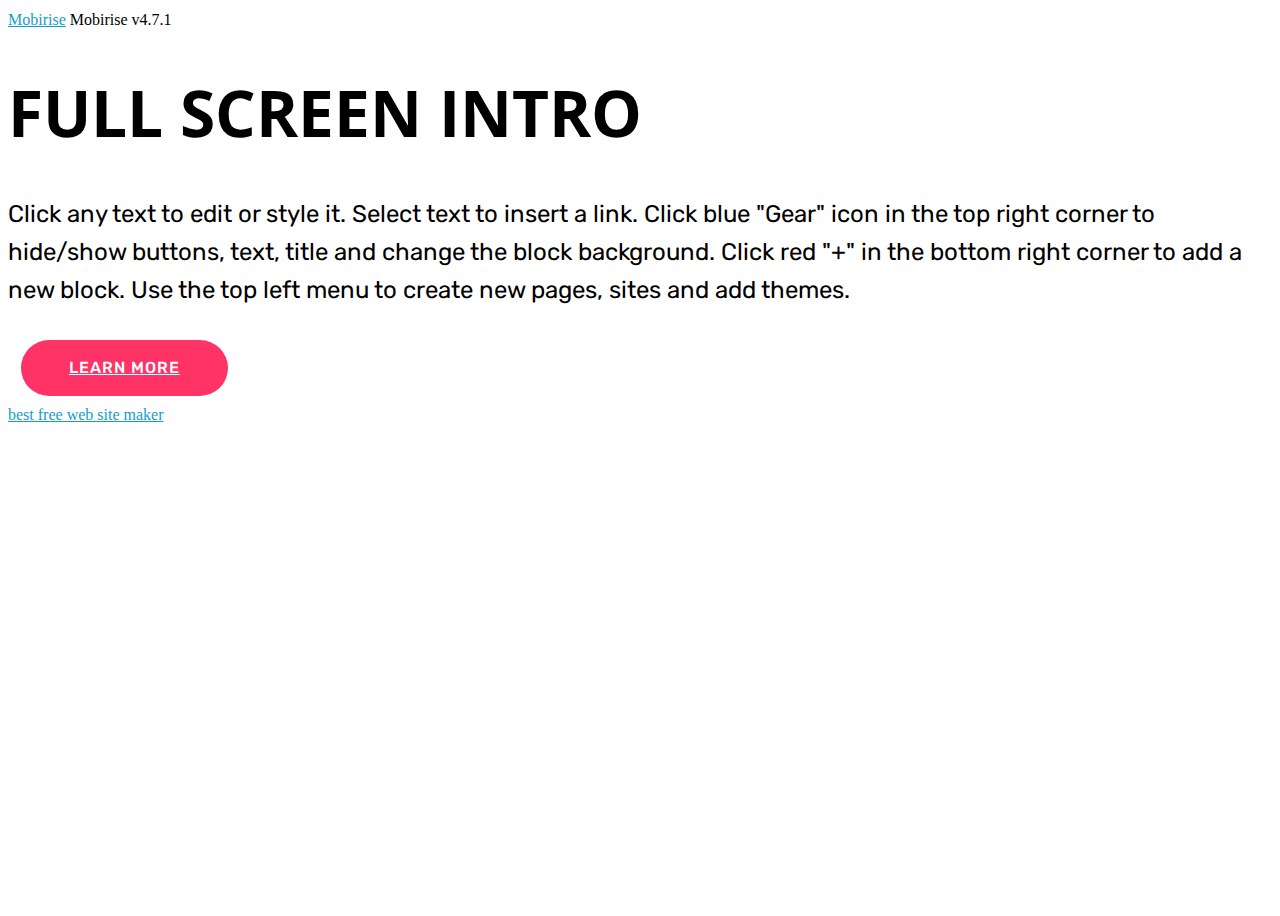
==== page1.html @ ababf657 "create github pages" ====
<!DOCTYPE html>
<html >
<head>
  <!-- Site made with Mobirise Website Builder v4.7.1, https://mobirise.com -->
  <meta charset="UTF-8">
  <meta http-equiv="X-UA-Compatible" content="IE=edge">
  <meta name="generator" content="Mobirise v4.7.1, mobirise.com">
  <meta name="viewport" content="width=device-width, initial-scale=1, minimum-scale=1">
  <link rel="shortcut icon" href="assets/images/logo4.png" type="image/x-icon">
  <meta name="description" content="Web Site Generator Description">
  <title>Page 1</title>
  <link rel="stylesheet" href="assets/web/assets/mobirise-icons/mobirise-icons.css">
  <link rel="stylesheet" href="assets/tether/tether.min.css">
  <link rel="stylesheet" href="assets/bootstrap/css/bootstrap.min.css">
  <link rel="stylesheet" href="assets/bootstrap/css/bootstrap-grid.min.css">
  <link rel="stylesheet" href="assets/bootstrap/css/bootstrap-reboot.min.css">
  <link rel="stylesheet" href="assets/theme/css/style.css">
  <link rel="stylesheet" href="assets/mobirise/css/mbr-additional.css" type="text/css">
  
  
  
</head>
<body>
  <section class="cid-qQhglkhjW6 mbr-fullscreen mbr-parallax-background" id="header2-2">

    

    

    <div class="container align-center">
        <div class="row justify-content-md-center">
            <div class="mbr-white col-md-10">
                <h1 class="mbr-section-title mbr-bold pb-3 mbr-fonts-style display-1">
                    FULL SCREEN INTRO
                </h1>
                
                <p class="mbr-text pb-3 mbr-fonts-style display-5">
                    Click any text to edit or style it. Select text to insert a link. Click blue "Gear" icon in the top right corner to hide/show buttons, text, title and change the block background. Click red "+" in the bottom right corner to add a new block. Use the top left menu to create new pages, sites and add themes.
                </p>
                <div class="mbr-section-btn">
                    <a class="btn btn-md btn-secondary display-4" href="https://mobirise.com">LEARN MORE</a>
                    <a class="btn btn-md btn-white-outline display-4" href="https://mobirise.com">LIVE DEMO</a>
                </div>
            </div>
        </div>
    </div>
    <div class="mbr-arrow hidden-sm-down" aria-hidden="true">
        <a href="#next">
            <i class="mbri-down mbr-iconfont"></i>
        </a>
    </div>
</section>


  <section class="engine"><a href="https://mobirise.ws/c">best free web site maker</a></section><script src="assets/web/assets/jquery/jquery.min.js"></script>
  <script src="assets/popper/popper.min.js"></script>
  <script src="assets/tether/tether.min.js"></script>
  <script src="assets/bootstrap/js/bootstrap.min.js"></script>
  <script src="assets/smoothscroll/smooth-scroll.js"></script>
  <script src="assets/parallax/jarallax.min.js"></script>
  <script src="assets/theme/js/script.js"></script>
  
  
</body>
</html>
---- assets/mobirise/css/mbr-additional.css ----
@import url(https://fonts.googleapis.com/css?family=Open+Sans+Condensed:300,300i,700);
@import url(https://fonts.googleapis.com/css?family=Rubik:300,300i,400,400i,500,500i,700,700i,900,900i);
@import url(https://fonts.googleapis.com/css?family=Montserrat:100,100i,200,200i,300,300i,400,400i,500,500i,600,600i,700,700i,800,800i,900,900i);





body {
  font-style: normal;
  line-height: 1.5;
}
.mbr-section-title {
  font-style: normal;
  line-height: 1.2;
}
.mbr-section-subtitle {
  line-height: 1.3;
}
.mbr-text {
  font-style: normal;
  line-height: 1.6;
}
.display-1 {
  font-family: 'Open Sans Condensed', sans-serif;
  font-size: 4rem;
}
.display-1 > .mbr-iconfont {
  font-size: 6.4rem;
}
.display-2 {
  font-family: 'Rubik', sans-serif;
  font-size: 3rem;
}
.display-2 > .mbr-iconfont {
  font-size: 4.8rem;
}
.display-4 {
  font-family: 'Rubik', sans-serif;
  font-size: 1rem;
}
.display-4 > .mbr-iconfont {
  font-size: 1.6rem;
}
.display-5 {
  font-family: 'Rubik', sans-serif;
  font-size: 1.5rem;
}
.display-5 > .mbr-iconfont {
  font-size: 2.4rem;
}
.display-7 {
  font-family: 'Montserrat', sans-serif;
  font-size: 1rem;
}
.display-7 > .mbr-iconfont {
  font-size: 1.6rem;
}
/* ---- Fluid typography for mobile devices ---- */
/* 1.4 - font scale ratio ( bootstrap == 1.42857 ) */
/* 100vw - current viewport width */
/* (48 - 20)  48 == 48rem == 768px, 20 == 20rem == 320px(minimal supported viewport) */
/* 0.65 - min scale variable, may vary */
@media (max-width: 768px) {
  .display-1 {
    font-size: 3.2rem;
    font-size: calc( 2.05rem + (4 - 2.05) * ((100vw - 20rem) / (48 - 20)));
    line-height: calc( 1.4 * (2.05rem + (4 - 2.05) * ((100vw - 20rem) / (48 - 20))));
  }
  .display-2 {
    font-size: 2.4rem;
    font-size: calc( 1.7rem + (3 - 1.7) * ((100vw - 20rem) / (48 - 20)));
    line-height: calc( 1.4 * (1.7rem + (3 - 1.7) * ((100vw - 20rem) / (48 - 20))));
  }
  .display-4 {
    font-size: 0.8rem;
    font-size: calc( 1rem + (1 - 1) * ((100vw - 20rem) / (48 - 20)));
    line-height: calc( 1.4 * (1rem + (1 - 1) * ((100vw - 20rem) / (48 - 20))));
  }
  .display-5 {
    font-size: 1.2rem;
    font-size: calc( 1.175rem + (1.5 - 1.175) * ((100vw - 20rem) / (48 - 20)));
    line-height: calc( 1.4 * (1.175rem + (1.5 - 1.175) * ((100vw - 20rem) / (48 - 20))));
  }
}
/* Buttons */
.btn {
  font-weight: 500;
  border-width: 2px;
  font-style: normal;
  letter-spacing: 1px;
  margin: .4rem .8rem;
  white-space: normal;
  -webkit-transition: all 0.3s ease-in-out;
  -moz-transition: all 0.3s ease-in-out;
  transition: all 0.3s ease-in-out;
  padding: 1rem 3rem;
  border-radius: 3px;
  display: inline-flex;
  align-items: center;
  justify-content: center;
  word-break: break-word;
}
.btn-sm {
  font-weight: 500;
  letter-spacing: 1px;
  -webkit-transition: all 0.3s ease-in-out;
  -moz-transition: all 0.3s ease-in-out;
  transition: all 0.3s ease-in-out;
  padding: 0.6rem 1.5rem;
  border-radius: 3px;
}
.btn-md {
  font-weight: 500;
  letter-spacing: 1px;
  margin: .4rem .8rem !important;
  -webkit-transition: all 0.3s ease-in-out;
  -moz-transition: all 0.3s ease-in-out;
  transition: all 0.3s ease-in-out;
  padding: 1rem 3rem;
  border-radius: 3px;
}
.btn-lg {
  font-weight: 500;
  letter-spacing: 1px;
  margin: .4rem .8rem !important;
  -webkit-transition: all 0.3s ease-in-out;
  -moz-transition: all 0.3s ease-in-out;
  transition: all 0.3s ease-in-out;
  padding: 1.2rem 3.2rem;
  border-radius: 3px;
}
.bg-primary {
  background-color: #149dcc !important;
}
.bg-success {
  background-color: #f7ed4a !important;
}
.bg-info {
  background-color: #82786e !important;
}
.bg-warning {
  background-color: #879a9f !important;
}
.bg-danger {
  background-color: #b1a374 !important;
}
.btn-primary,
.btn-primary:active {
  background-color: #149dcc !important;
  border-color: #149dcc !important;
  color: #ffffff !important;
}
.btn-primary:hover,
.btn-primary:focus,
.btn-primary.focus,
.btn-primary.active {
  color: #ffffff !important;
  background-color: #0d6786 !important;
  border-color: #0d6786 !important;
}
.btn-primary.disabled,
.btn-primary:disabled {
  color: #ffffff !important;
  background-color: #0d6786 !important;
  border-color: #0d6786 !important;
}
.btn-secondary,
.btn-secondary:active {
  background-color: #ff3366 !important;
  border-color: #ff3366 !important;
  color: #ffffff !important;
}
.btn-secondary:hover,
.btn-secondary:focus,
.btn-secondary.focus,
.btn-secondary.active {
  color: #ffffff !important;
  background-color: #e50039 !important;
  border-color: #e50039 !important;
}
.btn-secondary.disabled,
.btn-secondary:disabled {
  color: #ffffff !important;
  background-color: #e50039 !important;
  border-color: #e50039 !important;
}
.btn-info,
.btn-info:active {
  background-color: #82786e !important;
  border-color: #82786e !important;
  color: #ffffff !important;
}
.btn-info:hover,
.btn-info:focus,
.btn-info.focus,
.btn-info.active {
  color: #ffffff !important;
  background-color: #59524b !important;
  border-color: #59524b !important;
}
.btn-info.disabled,
.btn-info:disabled {
  color: #ffffff !important;
  background-color: #59524b !important;
  border-color: #59524b !important;
}
.btn-success,
.btn-success:active {
  background-color: #f7ed4a !important;
  border-color: #f7ed4a !important;
  color: #3f3c03 !important;
}
.btn-success:hover,
.btn-success:focus,
.btn-success.focus,
.btn-success.active {
  color: #3f3c03 !important;
  background-color: #eadd0a !important;
  border-color: #eadd0a !important;
}
.btn-success.disabled,
.btn-success:disabled {
  color: #3f3c03 !important;
  background-color: #eadd0a !important;
  border-color: #eadd0a !important;
}
.btn-warning,
.btn-warning:active {
  background-color: #879a9f !important;
  border-color: #879a9f !important;
  color: #ffffff !important;
}
.btn-warning:hover,
.btn-warning:focus,
.btn-warning.focus,
.btn-warning.active {
  color: #ffffff !important;
  background-color: #617479 !important;
  border-color: #617479 !important;
}
.btn-warning.disabled,
.btn-warning:disabled {
  color: #ffffff !important;
  background-color: #617479 !important;
  border-color: #617479 !important;
}
.btn-danger,
.btn-danger:active {
  background-color: #b1a374 !important;
  border-color: #b1a374 !important;
  color: #ffffff !important;
}
.btn-danger:hover,
.btn-danger:focus,
.btn-danger.focus,
.btn-danger.active {
  color: #ffffff !important;
  background-color: #8b7d4e !important;
  border-color: #8b7d4e !important;
}
.btn-danger.disabled,
.btn-danger:disabled {
  color: #ffffff !important;
  background-color: #8b7d4e !important;
  border-color: #8b7d4e !important;
}
.btn-white {
  color: #333333 !important;
}
.btn-white,
.btn-white:active {
  background-color: #ffffff !important;
  border-color: #ffffff !important;
  color: #808080 !important;
}
.btn-white:hover,
.btn-white:focus,
.btn-white.focus,
.btn-white.active {
  color: #808080 !important;
  background-color: #d9d9d9 !important;
  border-color: #d9d9d9 !important;
}
.btn-white.disabled,
.btn-white:disabled {
  color: #808080 !important;
  background-color: #d9d9d9 !important;
  border-color: #d9d9d9 !important;
}
.btn-black,
.btn-black:active {
  background-color: #333333 !important;
  border-color: #333333 !important;
  color: #ffffff !important;
}
.btn-black:hover,
.btn-black:focus,
.btn-black.focus,
.btn-black.active {
  color: #ffffff !important;
  background-color: #0d0d0d !important;
  border-color: #0d0d0d !important;
}
.btn-black.disabled,
.btn-black:disabled {
  color: #ffffff !important;
  background-color: #0d0d0d !important;
  border-color: #0d0d0d !important;
}
.btn-primary-outline,
.btn-primary-outline:active {
  background: none;
  border-color: #0b566f;
  color: #0b566f;
}
.btn-primary-outline:hover,
.btn-primary-outline:focus,
.btn-primary-outline.focus,
.btn-primary-outline.active {
  color: #ffffff;
  background-color: #149dcc;
  border-color: #149dcc;
}
.btn-primary-outline.disabled,
.btn-primary-outline:disabled {
  color: #ffffff !important;
  background-color: #149dcc !important;
  border-color: #149dcc !important;
}
.btn-secondary-outline,
.btn-secondary-outline:active {
  background: none;
  border-color: #cc0033;
  color: #cc0033;
}
.btn-secondary-outline:hover,
.btn-secondary-outline:focus,
.btn-secondary-outline.focus,
.btn-secondary-outline.active {
  color: #ffffff;
  background-color: #ff3366;
  border-color: #ff3366;
}
.btn-secondary-outline.disabled,
.btn-secondary-outline:disabled {
  color: #ffffff !important;
  background-color: #ff3366 !important;
  border-color: #ff3366 !important;
}
.btn-info-outline,
.btn-info-outline:active {
  background: none;
  border-color: #4b453f;
  color: #4b453f;
}
.btn-info-outline:hover,
.btn-info-outline:focus,
.btn-info-outline.focus,
.btn-info-outline.active {
  color: #ffffff;
  background-color: #82786e;
  border-color: #82786e;
}
.btn-info-outline.disabled,
.btn-info-outline:disabled {
  color: #ffffff !important;
  background-color: #82786e !important;
  border-color: #82786e !important;
}
.btn-success-outline,
.btn-success-outline:active {
  background: none;
  border-color: #d2c609;
  color: #d2c609;
}
.btn-success-outline:hover,
.btn-success-outline:focus,
.btn-success-outline.focus,
.btn-success-outline.active {
  color: #3f3c03;
  background-color: #f7ed4a;
  border-color: #f7ed4a;
}
.btn-success-outline.disabled,
.btn-success-outline:disabled {
  color: #3f3c03 !important;
  background-color: #f7ed4a !important;
  border-color: #f7ed4a !important;
}
.btn-warning-outline,
.btn-warning-outline:active {
  background: none;
  border-color: #55666b;
  color: #55666b;
}
.btn-warning-outline:hover,
.btn-warning-outline:focus,
.btn-warning-outline.focus,
.btn-warning-outline.active {
  color: #ffffff;
  background-color: #879a9f;
  border-color: #879a9f;
}
.btn-warning-outline.disabled,
.btn-warning-outline:disabled {
  color: #ffffff !important;
  background-color: #879a9f !important;
  border-color: #879a9f !important;
}
.btn-danger-outline,
.btn-danger-outline:active {
  background: none;
  border-color: #7a6e45;
  color: #7a6e45;
}
.btn-danger-outline:hover,
.btn-danger-outline:focus,
.btn-danger-outline.focus,
.btn-danger-outline.active {
  color: #ffffff;
  background-color: #b1a374;
  border-color: #b1a374;
}
.btn-danger-outline.disabled,
.btn-danger-outline:disabled {
  color: #ffffff !important;
  background-color: #b1a374 !important;
  border-color: #b1a374 !important;
}
.btn-black-outline,
.btn-black-outline:active {
  background: none;
  border-color: #000000;
  color: #000000;
}
.btn-black-outline:hover,
.btn-black-outline:focus,
.btn-black-outline.focus,
.btn-black-outline.active {
  color: #ffffff;
  background-color: #333333;
  border-color: #333333;
}
.btn-black-outline.disabled,
.btn-black-outline:disabled {
  color: #ffffff !important;
  background-color: #333333 !important;
  border-color: #333333 !important;
}
.btn-white-outline,
.btn-white-outline:active,
.btn-white-outline.active {
  background: none;
  border-color: #ffffff;
  color: #ffffff;
}
.btn-white-outline:hover,
.btn-white-outline:focus,
.btn-white-outline.focus {
  color: #333333;
  background-color: #ffffff;
  border-color: #ffffff;
}
.text-primary {
  color: #149dcc !important;
}
.text-secondary {
  color: #ff3366 !important;
}
.text-success {
  color: #f7ed4a !important;
}
.text-info {
  color: #82786e !important;
}
.text-warning {
  color: #879a9f !important;
}
.text-danger {
  color: #b1a374 !important;
}
.text-white {
  color: #ffffff !important;
}
.text-black {
  color: #000000 !important;
}
a.text-primary:hover,
a.text-primary:focus {
  color: #0b566f !important;
}
a.text-secondary:hover,
a.text-secondary:focus {
  color: #cc0033 !important;
}
a.text-success:hover,
a.text-success:focus {
  color: #d2c609 !important;
}
a.text-info:hover,
a.text-info:focus {
  color: #4b453f !important;
}
a.text-warning:hover,
a.text-warning:focus {
  color: #55666b !important;
}
a.text-danger:hover,
a.text-danger:focus {
  color: #7a6e45 !important;
}
a.text-white:hover,
a.text-white:focus {
  color: #b3b3b3 !important;
}
a.text-black:hover,
a.text-black:focus {
  color: #4d4d4d !important;
}
.alert-success {
  background-color: #70c770;
}
.alert-info {
  background-color: #82786e;
}
.alert-warning {
  background-color: #879a9f;
}
.alert-danger {
  background-color: #b1a374;
}
.mbr-section-btn a.btn:not(.btn-form) {
  border-radius: 100px;
}
.mbr-section-btn a.btn:not(.btn-form):hover,
.mbr-section-btn a.btn:not(.btn-form):focus {
  box-shadow: none !important;
}
.mbr-section-btn a.btn:not(.btn-form):hover,
.mbr-section-btn a.btn:not(.btn-form):focus {
  box-shadow: 0 10px 40px 0 rgba(0, 0, 0, 0.2) !important;
  -webkit-box-shadow: 0 10px 40px 0 rgba(0, 0, 0, 0.2) !important;
}
.mbr-gallery-filter li a {
  border-radius: 100px !important;
}
.mbr-gallery-filter li.active .btn {
  background-color: #149dcc;
  border-color: #149dcc;
  color: #ffffff;
}
.mbr-gallery-filter li.active .btn:focus {
  box-shadow: none;
}
.nav-tabs .nav-link {
  border-radius: 100px !important;
}
.btn-form {
  border-radius: 0;
}
.btn-form:hover {
  cursor: pointer;
}
a,
a:hover {
  color: #149dcc;
}
.mbr-plan-header.bg-primary .mbr-plan-subtitle,
.mbr-plan-header.bg-primary .mbr-plan-price-desc {
  color: #b4e6f8;
}
.mbr-plan-header.bg-success .mbr-plan-subtitle,
.mbr-plan-header.bg-success .mbr-plan-price-desc {
  color: #ffffff;
}
.mbr-plan-header.bg-info .mbr-plan-subtitle,
.mbr-plan-header.bg-info .mbr-plan-price-desc {
  color: #beb8b2;
}
.mbr-plan-header.bg-warning .mbr-plan-subtitle,
.mbr-plan-header.bg-warning .mbr-plan-price-desc {
  color: #ced6d8;
}
.mbr-plan-header.bg-danger .mbr-plan-subtitle,
.mbr-plan-header.bg-danger .mbr-plan-price-desc {
  color: #dfd9c6;
}
/* Scroll to top button*/
.scrollToTop_wraper {
  display: none;
}
#scrollToTop a i:before {
  content: '';
  position: absolute;
  height: 40%;
  top: 25%;
  background: #fff;
  width: 2px;
  left: calc(50% - 1px);
}
#scrollToTop a i:after {
  content: '';
  position: absolute;
  display: block;
  border-top: 2px solid #fff;
  border-right: 2px solid #fff;
  width: 40%;
  height: 40%;
  left: 30%;
  bottom: 30%;
  transform: rotate(135deg);
}
/* Others*/
.note-check a[data-value=Rubik] {
  font-style: normal;
}
.mbr-arrow a {
  color: #ffffff;
}
@media (max-width: 767px) {
  .mbr-arrow {
    display: none;
  }
}
.form-control-label {
  position: relative;
  cursor: pointer;
  margin-bottom: .357em;
  padding: 0;
}
.alert {
  color: #ffffff;
  border-radius: 0;
  border: 0;
  font-size: .875rem;
  line-height: 1.5;
  margin-bottom: 1.875rem;
  padding: 1.25rem;
  position: relative;
}
.alert.alert-form::after {
  background-color: inherit;
  bottom: -7px;
  content: "";
  display: block;
  height: 14px;
  left: 50%;
  margin-left: -7px;
  position: absolute;
  transform: rotate(45deg);
  width: 14px;
}
.form-control {
  background-color: #f5f5f5;
  box-shadow: none;
  color: #565656;
  font-family: 'Montserrat', sans-serif;
  font-size: 1rem;
  line-height: 1.43;
  min-height: 3.5em;
  padding: 1.07em .5em;
}
.form-control > .mbr-iconfont {
  font-size: 1.6rem;
}
.form-control,
.form-control:focus {
  border: 1px solid #e8e8e8;
}
.form-active .form-control:invalid {
  border-color: red;
}
.mbr-overlay {
  background-color: #000;
  bottom: 0;
  left: 0;
  opacity: .5;
  position: absolute;
  right: 0;
  top: 0;
  z-index: 0;
}
blockquote {
  font-style: italic;
  padding: 10px 0 10px 20px;
  font-size: 1.09rem;
  position: relative;
  border-color: #149dcc;
  border-width: 3px;
}
ul,
ol,
pre,
blockquote {
  margin-bottom: 2.3125rem;
}
pre {
  background: #f4f4f4;
  padding: 10px 24px;
  white-space: pre-wrap;
}
.inactive {
  -webkit-user-select: none;
  -moz-user-select: none;
  -ms-user-select: none;
  user-select: none;
  pointer-events: none;
  -webkit-user-drag: none;
  user-drag: none;
}
.mbr-section__comments .row {
  justify-content: center;
}
/* Forms */
.mbr-form .btn {
  margin: .4rem 0;
}
.mbr-form .input-group-btn a.btn {
  border-radius: 100px !important;
}
.mbr-form .input-group-btn a.btn:hover {
  box-shadow: 0 10px 40px 0 rgba(0, 0, 0, 0.2);
}
.mbr-form .input-group-btn button[type="submit"] {
  border-radius: 100px !important;
  padding: 1rem 3rem;
}
.mbr-form .input-group-btn button[type="submit"]:hover {
  box-shadow: 0 10px 40px 0 rgba(0, 0, 0, 0.2);
}
.form2 .form-control {
  border-top-left-radius: 100px;
  border-bottom-left-radius: 100px;
}
.form2 .input-group-btn a.btn {
  border-top-left-radius: 0 !important;
  border-bottom-left-radius: 0 !important;
}
.form2 .input-group-btn button[type="submit"] {
  border-top-left-radius: 0 !important;
  border-bottom-left-radius: 0 !important;
}
.form3 input[type="email"] {
  border-radius: 100px !important;
}
@media (max-width: 349px) {
  .form2 input[type="email"] {
    border-radius: 100px !important;
  }
  .form2 .input-group-btn a.btn {
    border-radius: 100px !important;
  }
  .form2 .input-group-btn button[type="submit"] {
    border-radius: 100px !important;
  }
}
@media (max-width: 767px) {
  .btn {
    font-size: .75rem !important;
  }
  .btn .mbr-iconfont {
    font-size: 1rem !important;
  }
}
/* Social block */
.btn-social {
  font-size: 20px;
  border-radius: 50%;
  padding: 0;
  width: 44px;
  height: 44px;
  line-height: 44px;
  text-align: center;
  position: relative;
  border: 2px solid #c0a375;
  border-color: #149dcc;
  color: #232323;
  cursor: pointer;
}
.btn-social i {
  top: 0;
  line-height: 44px;
  width: 44px;
}
.btn-social:hover {
  color: #fff;
  background: #149dcc;
}
.btn-social + .btn {
  margin-left: .1rem;
}
/* Footer */
.mbr-footer-content li::before,
.mbr-footer .mbr-contacts li::before {
  background: #149dcc;
}
.mbr-footer-content li a:hover,
.mbr-footer .mbr-contacts li a:hover {
  color: #149dcc;
}
.footer3 input[type="email"],
.footer4 input[type="email"] {
  border-radius: 100px !important;
}
.footer3 .input-group-btn a.btn,
.footer4 .input-group-btn a.btn {
  border-radius: 100px !important;
}
.footer3 .input-group-btn button[type="submit"],
.footer4 .input-group-btn button[type="submit"] {
  border-radius: 100px !important;
}
/* Headers*/
.header13 .form-inline input[type="email"],
.header14 .form-inline input[type="email"] {
  border-radius: 100px;
}
.header13 .form-inline input[type="text"],
.header14 .form-inline input[type="text"] {
  border-radius: 100px;
}
.header13 .form-inline input[type="tel"],
.header14 .form-inline input[type="tel"] {
  border-radius: 100px;
}
.header13 .form-inline a.btn,
.header14 .form-inline a.btn {
  border-radius: 100px;
}
.header13 .form-inline button,
.header14 .form-inline button {
  border-radius: 100px !important;
}
.offset-1 {
  margin-left: 8.33333%;
}
.offset-2 {
  margin-left: 16.66667%;
}
.offset-3 {
  margin-left: 25%;
}
.offset-4 {
  margin-left: 33.33333%;
}
.offset-5 {
  margin-left: 41.66667%;
}
.offset-6 {
  margin-left: 50%;
}
.offset-7 {
  margin-left: 58.33333%;
}
.offset-8 {
  margin-left: 66.66667%;
}
.offset-9 {
  margin-left: 75%;
}
.offset-10 {
  margin-left: 83.33333%;
}
.offset-11 {
  margin-left: 91.66667%;
}
@media (min-width: 576px) {
  .offset-sm-0 {
    margin-left: 0%;
  }
  .offset-sm-1 {
    margin-left: 8.33333%;
  }
  .offset-sm-2 {
    margin-left: 16.66667%;
  }
  .offset-sm-3 {
    margin-left: 25%;
  }
  .offset-sm-4 {
    margin-left: 33.33333%;
  }
  .offset-sm-5 {
    margin-left: 41.66667%;
  }
  .offset-sm-6 {
    margin-left: 50%;
  }
  .offset-sm-7 {
    margin-left: 58.33333%;
  }
  .offset-sm-8 {
    margin-left: 66.66667%;
  }
  .offset-sm-9 {
    margin-left: 75%;
  }
  .offset-sm-10 {
    margin-left: 83.33333%;
  }
  .offset-sm-11 {
    margin-left: 91.66667%;
  }
}
@media (min-width: 768px) {
  .offset-md-0 {
    margin-left: 0%;
  }
  .offset-md-1 {
    margin-left: 8.33333%;
  }
  .offset-md-2 {
    margin-left: 16.66667%;
  }
  .offset-md-3 {
    margin-left: 25%;
  }
  .offset-md-4 {
    margin-left: 33.33333%;
  }
  .offset-md-5 {
    margin-left: 41.66667%;
  }
  .offset-md-6 {
    margin-left: 50%;
  }
  .offset-md-7 {
    margin-left: 58.33333%;
  }
  .offset-md-8 {
    margin-left: 66.66667%;
  }
  .offset-md-9 {
    margin-left: 75%;
  }
  .offset-md-10 {
    margin-left: 83.33333%;
  }
  .offset-md-11 {
    margin-left: 91.66667%;
  }
}
@media (min-width: 992px) {
  .offset-lg-0 {
    margin-left: 0%;
  }
  .offset-lg-1 {
    margin-left: 8.33333%;
  }
  .offset-lg-2 {
    margin-left: 16.66667%;
  }
  .offset-lg-3 {
    margin-left: 25%;
  }
  .offset-lg-4 {
    margin-left: 33.33333%;
  }
  .offset-lg-5 {
    margin-left: 41.66667%;
  }
  .offset-lg-6 {
    margin-left: 50%;
  }
  .offset-lg-7 {
    margin-left: 58.33333%;
  }
  .offset-lg-8 {
    margin-left: 66.66667%;
  }
  .offset-lg-9 {
    margin-left: 75%;
  }
  .offset-lg-10 {
    margin-left: 83.33333%;
  }
  .offset-lg-11 {
    margin-left: 91.66667%;
  }
}
@media (min-width: 1200px) {
  .offset-xl-0 {
    margin-left: 0%;
  }
  .offset-xl-1 {
    margin-left: 8.33333%;
  }
  .offset-xl-2 {
    margin-left: 16.66667%;
  }
  .offset-xl-3 {
    margin-left: 25%;
  }
  .offset-xl-4 {
    margin-left: 33.33333%;
  }
  .offset-xl-5 {
    margin-left: 41.66667%;
  }
  .offset-xl-6 {
    margin-left: 50%;
  }
  .offset-xl-7 {
    margin-left: 58.33333%;
  }
  .offset-xl-8 {
    margin-left: 66.66667%;
  }
  .offset-xl-9 {
    margin-left: 75%;
  }
  .offset-xl-10 {
    margin-left: 83.33333%;
  }
  .offset-xl-11 {
    margin-left: 91.66667%;
  }
}
.navbar-toggler {
  -webkit-align-self: flex-start;
  -ms-flex-item-align: start;
  align-self: flex-start;
  padding: 0.25rem 0.75rem;
  font-size: 1.25rem;
  line-height: 1;
  background: transparent;
  border: 1px solid transparent;
  -webkit-border-radius: 0.25rem;
  border-radius: 0.25rem;
}
.navbar-toggler:focus,
.navbar-toggler:hover {
  text-decoration: none;
}
.navbar-toggler-icon {
  display: inline-block;
  width: 1.5em;
  height: 1.5em;
  vertical-align: middle;
  content: "";
  background: no-repeat center center;
  -webkit-background-size: 100% 100%;
  -o-background-size: 100% 100%;
  background-size: 100% 100%;
}
.navbar-toggler-left {
  position: absolute;
  left: 1rem;
}
.navbar-toggler-right {
  position: absolute;
  right: 1rem;
}
@media (max-width: 575px) {
  .navbar-toggleable .navbar-nav .dropdown-menu {
    position: static;
    float: none;
  }
  .navbar-toggleable > .container {
    padding-right: 0;
    padding-left: 0;
  }
}
@media (min-width: 576px) {
  .navbar-toggleable {
    -webkit-box-orient: horizontal;
    -webkit-box-direction: normal;
    -webkit-flex-direction: row;
    -ms-flex-direction: row;
    flex-direction: row;
    -webkit-flex-wrap: nowrap;
    -ms-flex-wrap: nowrap;
    flex-wrap: nowrap;
    -webkit-box-align: center;
    -webkit-align-items: center;
    -ms-flex-align: center;
    align-items: center;
  }
  .navbar-toggleable .navbar-nav {
    -webkit-box-orient: horizontal;
    -webkit-box-direction: normal;
    -webkit-flex-direction: row;
    -ms-flex-direction: row;
    flex-direction: row;
  }
  .navbar-toggleable .navbar-nav .nav-link {
    padding-right: .5rem;
    padding-left: .5rem;
  }
  .navbar-toggleable > .container {
    display: -webkit-box;
    display: -webkit-flex;
    display: -ms-flexbox;
    display: flex;
    -webkit-flex-wrap: nowrap;
    -ms-flex-wrap: nowrap;
    flex-wrap: nowrap;
    -webkit-box-align: center;
    -webkit-align-items: center;
    -ms-flex-align: center;
    align-items: center;
  }
  .navbar-toggleable .navbar-collapse {
    display: -webkit-box !important;
    display: -webkit-flex !important;
    display: -ms-flexbox !important;
    display: flex !important;
    width: 100%;
  }
  .navbar-toggleable .navbar-toggler {
    display: none;
  }
}
@media (max-width: 767px) {
  .navbar-toggleable-sm .navbar-nav .dropdown-menu {
    position: static;
    float: none;
  }
  .navbar-toggleable-sm > .container {
    padding-right: 0;
    padding-left: 0;
  }
}
@media (min-width: 768px) {
  .navbar-toggleable-sm {
    -webkit-box-orient: horizontal;
    -webkit-box-direction: normal;
    -webkit-flex-direction: row;
    -ms-flex-direction: row;
    flex-direction: row;
    -webkit-flex-wrap: nowrap;
    -ms-flex-wrap: nowrap;
    flex-wrap: nowrap;
    -webkit-box-align: center;
    -webkit-align-items: center;
    -ms-flex-align: center;
    align-items: center;
  }
  .navbar-toggleable-sm .navbar-nav {
    -webkit-box-orient: horizontal;
    -webkit-box-direction: normal;
    -webkit-flex-direction: row;
    -ms-flex-direction: row;
    flex-direction: row;
  }
  .navbar-toggleable-sm .navbar-nav .nav-link {
    padding-right: .5rem;
    padding-left: .5rem;
  }
  .navbar-toggleable-sm > .container {
    display: -webkit-box;
    display: -webkit-flex;
    display: -ms-flexbox;
    display: flex;
    -webkit-flex-wrap: nowrap;
    -ms-flex-wrap: nowrap;
    flex-wrap: nowrap;
    -webkit-box-align: center;
    -webkit-align-items: center;
    -ms-flex-align: center;
    align-items: center;
  }
  .navbar-toggleable-sm .navbar-collapse {
    display: -webkit-box !important;
    display: -webkit-flex !important;
    display: -ms-flexbox !important;
    display: flex !important;
    width: 100%;
  }
  .navbar-toggleable-sm .navbar-toggler {
    display: none;
  }
}
@media (max-width: 991px) {
  .navbar-toggleable-md .navbar-nav .dropdown-menu {
    position: static;
    float: none;
  }
  .navbar-toggleable-md > .container {
    padding-right: 0;
    padding-left: 0;
  }
}
@media (min-width: 992px) {
  .navbar-toggleable-md {
    -webkit-box-orient: horizontal;
    -webkit-box-direction: normal;
    -webkit-flex-direction: row;
    -ms-flex-direction: row;
    flex-direction: row;
    -webkit-flex-wrap: nowrap;
    -ms-flex-wrap: nowrap;
    flex-wrap: nowrap;
    -webkit-box-align: center;
    -webkit-align-items: center;
    -ms-flex-align: center;
    align-items: center;
  }
  .navbar-toggleable-md .navbar-nav {
    -webkit-box-orient: horizontal;
    -webkit-box-direction: normal;
    -webkit-flex-direction: row;
    -ms-flex-direction: row;
    flex-direction: row;
  }
  .navbar-toggleable-md .navbar-nav .nav-link {
    padding-right: .5rem;
    padding-left: .5rem;
  }
  .navbar-toggleable-md > .container {
    display: -webkit-box;
    display: -webkit-flex;
    display: -ms-flexbox;
    display: flex;
    -webkit-flex-wrap: nowrap;
    -ms-flex-wrap: nowrap;
    flex-wrap: nowrap;
    -webkit-box-align: center;
    -webkit-align-items: center;
    -ms-flex-align: center;
    align-items: center;
  }
  .navbar-toggleable-md .navbar-collapse {
    display: -webkit-box !important;
    display: -webkit-flex !important;
    display: -ms-flexbox !important;
    display: flex !important;
    width: 100%;
  }
  .navbar-toggleable-md .navbar-toggler {
    display: none;
  }
}
@media (max-width: 1199px) {
  .navbar-toggleable-lg .navbar-nav .dropdown-menu {
    position: static;
    float: none;
  }
  .navbar-toggleable-lg > .container {
    padding-right: 0;
    padding-left: 0;
  }
}
@media (min-width: 1200px) {
  .navbar-toggleable-lg {
    -webkit-box-orient: horizontal;
    -webkit-box-direction: normal;
    -webkit-flex-direction: row;
    -ms-flex-direction: row;
    flex-direction: row;
    -webkit-flex-wrap: nowrap;
    -ms-flex-wrap: nowrap;
    flex-wrap: nowrap;
    -webkit-box-align: center;
    -webkit-align-items: center;
    -ms-flex-align: center;
    align-items: center;
  }
  .navbar-toggleable-lg .navbar-nav {
    -webkit-box-orient: horizontal;
    -webkit-box-direction: normal;
    -webkit-flex-direction: row;
    -ms-flex-direction: row;
    flex-direction: row;
  }
  .navbar-toggleable-lg .navbar-nav .nav-link {
    padding-right: .5rem;
    padding-left: .5rem;
  }
  .navbar-toggleable-lg > .container {
    display: -webkit-box;
    display: -webkit-flex;
    display: -ms-flexbox;
    display: flex;
    -webkit-flex-wrap: nowrap;
    -ms-flex-wrap: nowrap;
    flex-wrap: nowrap;
    -webkit-box-align: center;
    -webkit-align-items: center;
    -ms-flex-align: center;
    align-items: center;
  }
  .navbar-toggleable-lg .navbar-collapse {
    display: -webkit-box !important;
    display: -webkit-flex !important;
    display: -ms-flexbox !important;
    display: flex !important;
    width: 100%;
  }
  .navbar-toggleable-lg .navbar-toggler {
    display: none;
  }
}
.navbar-toggleable-xl {
  -webkit-box-orient: horizontal;
  -webkit-box-direction: normal;
  -webkit-flex-direction: row;
  -ms-flex-direction: row;
  flex-direction: row;
  -webkit-flex-wrap: nowrap;
  -ms-flex-wrap: nowrap;
  flex-wrap: nowrap;
  -webkit-box-align: center;
  -webkit-align-items: center;
  -ms-flex-align: center;
  align-items: center;
}
.navbar-toggleable-xl .navbar-nav .dropdown-menu {
  position: static;
  float: none;
}
.navbar-toggleable-xl > .container {
  padding-right: 0;
  padding-left: 0;
}
.navbar-toggleable-xl .navbar-nav {
  -webkit-box-orient: horizontal;
  -webkit-box-direction: normal;
  -webkit-flex-direction: row;
  -ms-flex-direction: row;
  flex-direction: row;
}
.navbar-toggleable-xl .navbar-nav .nav-link {
  padding-right: .5rem;
  padding-left: .5rem;
}
.navbar-toggleable-xl > .container {
  display: -webkit-box;
  display: -webkit-flex;
  display: -ms-flexbox;
  display: flex;
  -webkit-flex-wrap: nowrap;
  -ms-flex-wrap: nowrap;
  flex-wrap: nowrap;
  -webkit-box-align: center;
  -webkit-align-items: center;
  -ms-flex-align: center;
  align-items: center;
}
.navbar-toggleable-xl .navbar-collapse {
  display: -webkit-box !important;
  display: -webkit-flex !important;
  display: -ms-flexbox !important;
  display: flex !important;
  width: 100%;
}
.navbar-toggleable-xl .navbar-toggler {
  display: none;
}
.card-img {
  width: auto;
}
.menu .navbar.collapsed:not(.beta-menu) {
  flex-direction: column;
}
.carousel-item.active,
.carousel-item-next,
.carousel-item-prev {
  display: -webkit-box;
  display: -webkit-flex;
  display: -ms-flexbox;
  display: flex;
}
.note-air-layout .dropup .dropdown-menu,
.note-air-layout .navbar-fixed-bottom .dropdown .dropdown-menu {
  bottom: initial !important;
}
html,
body {
  height: auto;
  min-height: 100vh;
}
.dropup .dropdown-toggle::after {
  display: none;
}
.cid-qQiaHnL4dJ {
  background-image: url("../../../assets/images/mbr-1620x1080.jpg");
}
.cid-qQiaHnL4dJ H1 {
  color: #232323;
}
.cid-qQrY6Huav1 {
  padding-top: 90px;
  padding-bottom: 60px;
  background-image: url("../../../assets/images/mbr-720x1080.jpg");
}
.cid-qQrY6Huav1 h2 {
  text-align: center;
}
.cid-qQrY6Huav1 h3 {
  text-align: center;
  font-weight: 300;
}
.cid-qQrY6Huav1 p {
  color: #767676;
}
.cid-qQrY6Huav1 .block-content {
  display: -webkit-flex;
  flex-direction: column;
  -webkit-flex-direction: column;
  flex-basis: 100%;
  -webkit-flex-basis: 100%;
}
.cid-qQrY6Huav1 .mbr-figure {
  align-self: flex-start;
  -webkit-align-self: flex-start;
  flex-shrink: 0;
  -webkit-flex-shrink: 0;
}
.cid-qQrY6Huav1 .media-container-row {
  word-wrap: break-word;
  word-break: break-word;
}
.cid-qQrY6Huav1 .mbr-section-subtitle {
  color: #767676;
}
.cid-qQrY6Huav1 .card-title {
  font-weight: 500;
}
.cid-qQrY6Huav1 .card-img {
  text-align: inherit;
}
.cid-qQrY6Huav1 .card-img span {
  font-size: 48px;
  color: #707070;
}
@media (min-width: 992px) {
  .cid-qQrY6Huav1 .mbr-figure {
    padding-right: 2rem;
    padding-left: 2rem;
  }
}
@media (max-width: 991px) {
  .cid-qQrY6Huav1 .mbr-figure {
    margin-bottom: 2rem;
  }
}
@media (max-width: 991px) and (min-width: 768px) {
  .cid-qQrY6Huav1 .mbr-figure {
    padding-right: 0;
    padding-bottom: 1rem;
    padding-top: 1rem;
  }
  .cid-qQrY6Huav1 .block-content {
    flex-direction: row;
    -webkit-flex-direction: row;
    text-align: center;
  }
  .cid-qQrY6Huav1 .block-content .card {
    flex-basis: 100%;
    -webkit-flex-basis: 100%;
  }
}
.cid-qQrY6Huav1 .mbr-section-text I {
  color: #cc2952;
}
.cid-qQrY6Huav1 .mbr-section-text {
  text-align: left;
  color: #cc2952;
}
.cid-qQrY6Huav1 .mbr-section-subtitle P {
  color: #ff3366;
}
.cid-qQrY6Huav1 .mbr-section-title I {
  color: #073b4c;
}
.cid-qQs5gub4M2 {
  padding-top: 90px;
  padding-bottom: 90px;
  background-image: url("../../../assets/images/mbr-2-1618x1080.jpg");
}
.cid-qQs5gub4M2 h2 {
  text-align: left;
}
.cid-qQs5gub4M2 h4 {
  text-align: left;
  font-weight: 500;
}
.cid-qQs5gub4M2 p {
  color: #767676;
  text-align: left;
}
.cid-qQs5gub4M2 .aside-content {
  flex-basis: 100%;
}
.cid-qQs5gub4M2 .block-content {
  display: -webkit-flex;
  flex-direction: column;
  -webkit-flex-direction: column;
  word-break: break-word;
}
.cid-qQs5gub4M2 .media {
  margin: initial;
  align-items: center;
}
.cid-qQs5gub4M2 .mbr-figure {
  align-self: flex-start;
  -webkit-align-self: flex-start;
  -webkit-flex-shrink: 0;
  flex-shrink: 0;
}
.cid-qQs5gub4M2 .card-img {
  padding-right: 2rem;
  width: auto;
}
.cid-qQs5gub4M2 .card-img span {
  font-size: 72px;
  color: #707070;
}
@media (min-width: 992px) {
  .cid-qQs5gub4M2 .mbr-figure {
    padding-right: 4rem;
  }
}
@media (max-width: 991px) {
  .cid-qQs5gub4M2 .mbr-figure {
    padding-right: 0;
    padding-bottom: 1rem;
    margin-bottom: 2rem;
  }
}
@media (max-width: 300px) {
  .cid-qQs5gub4M2 .card-img span {
    font-size: 40px !important;
  }
}
.cid-qQs5gub4M2 P {
  color: #073b4c;
  text-align: left;
}
.cid-qQslqBIqt7 {
  padding-top: 60px;
  padding-bottom: 15px;
  background-color: #ff7f9f;
}
.cid-qQslqBIqt7 H2 {
  color: #232323;
}
.cid-qQsknoKkPe {
  padding-top: 60px;
  padding-bottom: 75px;
  background: #149dcc;
  background: linear-gradient(45deg, #149dcc, #f7ed4a);
}
.cid-qQsknoKkPe .image-block {
  margin: auto;
}
.cid-qQsknoKkPe figcaption {
  position: relative;
}
.cid-qQsknoKkPe figcaption div {
  position: absolute;
  bottom: 0;
  width: 100%;
}
@media (max-width: 768px) {
  .cid-qQsknoKkPe .image-block {
    width: 100% !important;
  }
}
.cid-qQielaZZjl {
  padding-top: 120px;
  padding-bottom: 90px;
  background-image: url("../../../assets/images/mbr-1-1618x1080.jpg");
}
.cid-qQielaZZjl h2 {
  text-align: left;
}
.cid-qQielaZZjl h4 {
  text-align: left;
  font-weight: 500;
}
.cid-qQielaZZjl p {
  color: #767676;
  text-align: left;
}
.cid-qQielaZZjl .aside-content {
  flex-basis: 100%;
}
.cid-qQielaZZjl .block-content {
  display: -webkit-flex;
  flex-direction: column;
  -webkit-flex-direction: column;
  word-break: break-word;
}
.cid-qQielaZZjl .media {
  margin: initial;
  align-items: center;
}
.cid-qQielaZZjl .mbr-figure {
  align-self: flex-start;
  -webkit-align-self: flex-start;
  -webkit-flex-shrink: 0;
  flex-shrink: 0;
}
.cid-qQielaZZjl .card-img {
  padding-right: 2rem;
  width: auto;
}
.cid-qQielaZZjl .card-img span {
  font-size: 72px;
  color: #707070;
}
@media (min-width: 992px) {
  .cid-qQielaZZjl .mbr-figure {
    padding-right: 4rem;
  }
}
@media (max-width: 991px) {
  .cid-qQielaZZjl .mbr-figure {
    padding-right: 0;
    padding-bottom: 1rem;
    margin-bottom: 2rem;
  }
}
@media (max-width: 300px) {
  .cid-qQielaZZjl .card-img span {
    font-size: 40px !important;
  }
}
.cid-qQielaZZjl H2 {
  color: #cc2952;
}
.cid-qQielaZZjl .mbr-text I {
  color: #232323;
}
.cid-qQielaZZjl P {
  color: #232323;
}
.cid-qQsvoheDbO {
  padding-top: 60px;
  padding-bottom: 75px;
  background: #149dcc;
  background: linear-gradient(45deg, #149dcc, #ff3366);
}
.cid-qQsvoheDbO .image-block {
  margin: auto;
}
.cid-qQsvoheDbO figcaption {
  position: relative;
}
.cid-qQsvoheDbO figcaption div {
  position: absolute;
  bottom: 0;
  width: 100%;
}
@media (max-width: 768px) {
  .cid-qQsvoheDbO .image-block {
    width: 100% !important;
  }
}
.cid-qQsa8tU9AS {
  padding-top: 60px;
  padding-bottom: 15px;
  background-color: #0f7699;
}
.cid-qQsa73IEMC {
  padding-top: 60px;
  padding-bottom: 75px;
  background: #ff7f9f;
}
.cid-qQsa73IEMC .image-block {
  margin: auto;
}
.cid-qQsa73IEMC figcaption {
  position: relative;
}
.cid-qQsa73IEMC figcaption div {
  position: absolute;
  bottom: 0;
  width: 100%;
}
@media (max-width: 768px) {
  .cid-qQsa73IEMC .image-block {
    width: 100% !important;
  }
}
.cid-qQs8m0rEmq {
  background-image: url("../../../assets/images/mbr-3-1620x1080.jpg");
}
.cid-qQs8m0rEmq .form-container {
  transition: all .2s;
  border: 1px solid #ffffff;
  padding: 1rem;
}
.cid-qQs8m0rEmq .input-group-btn {
  justify-content: center;
}
@media (min-width: 768px) {
  .cid-qQs8m0rEmq .content-container {
    padding-right: 5rem;
  }
}
.cid-qQs8m0rEmq .mbr-text,
.cid-qQs8m0rEmq .mbr-section-btn P {
  text-align: center;
  color: #ffffff;
}
.cid-qQs8m0rEmq H1 {
  color: #f7ed4a;
}
.cid-qQs8m0rEmq P {
  text-align: center;
  color: #f9f295;
}
.cid-qQhglkhjW6 {
  background-image: url("../../../assets/images/jumbotron.jpg");
}
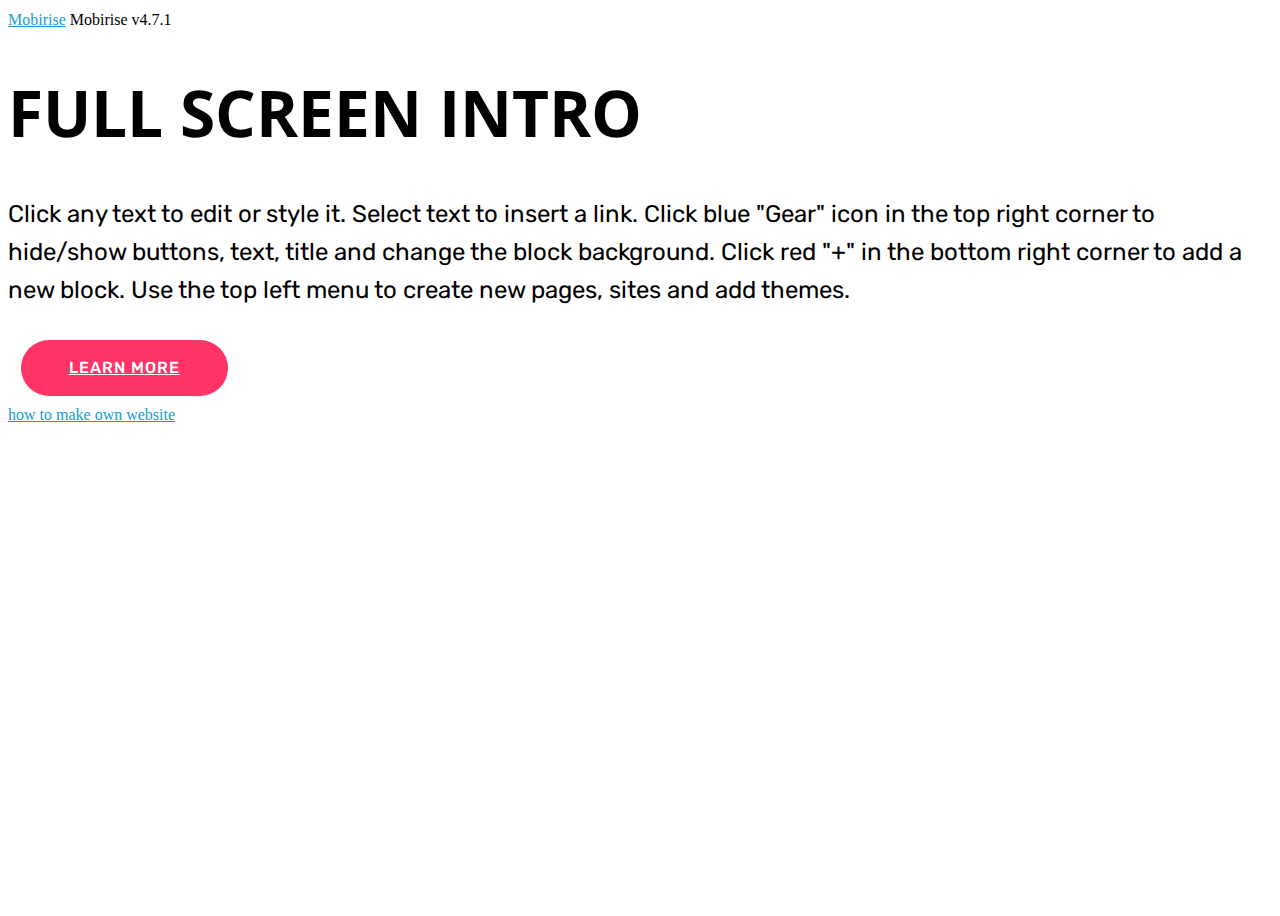
==== commit 83ac91b7: "create github pages" ====
--- a/page1.html
+++ b/page1.html
@@ -52,7 +52,7 @@
 </section>
 
 
-  <section class="engine"><a href="https://mobirise.ws/c">best free web site maker</a></section><script src="assets/web/assets/jquery/jquery.min.js"></script>
+  <section class="engine"><a href="https://mobirise.ws/h">how to make own website</a></section><script src="assets/web/assets/jquery/jquery.min.js"></script>
   <script src="assets/popper/popper.min.js"></script>
   <script src="assets/tether/tether.min.js"></script>
   <script src="assets/bootstrap/js/bootstrap.min.js"></script>
